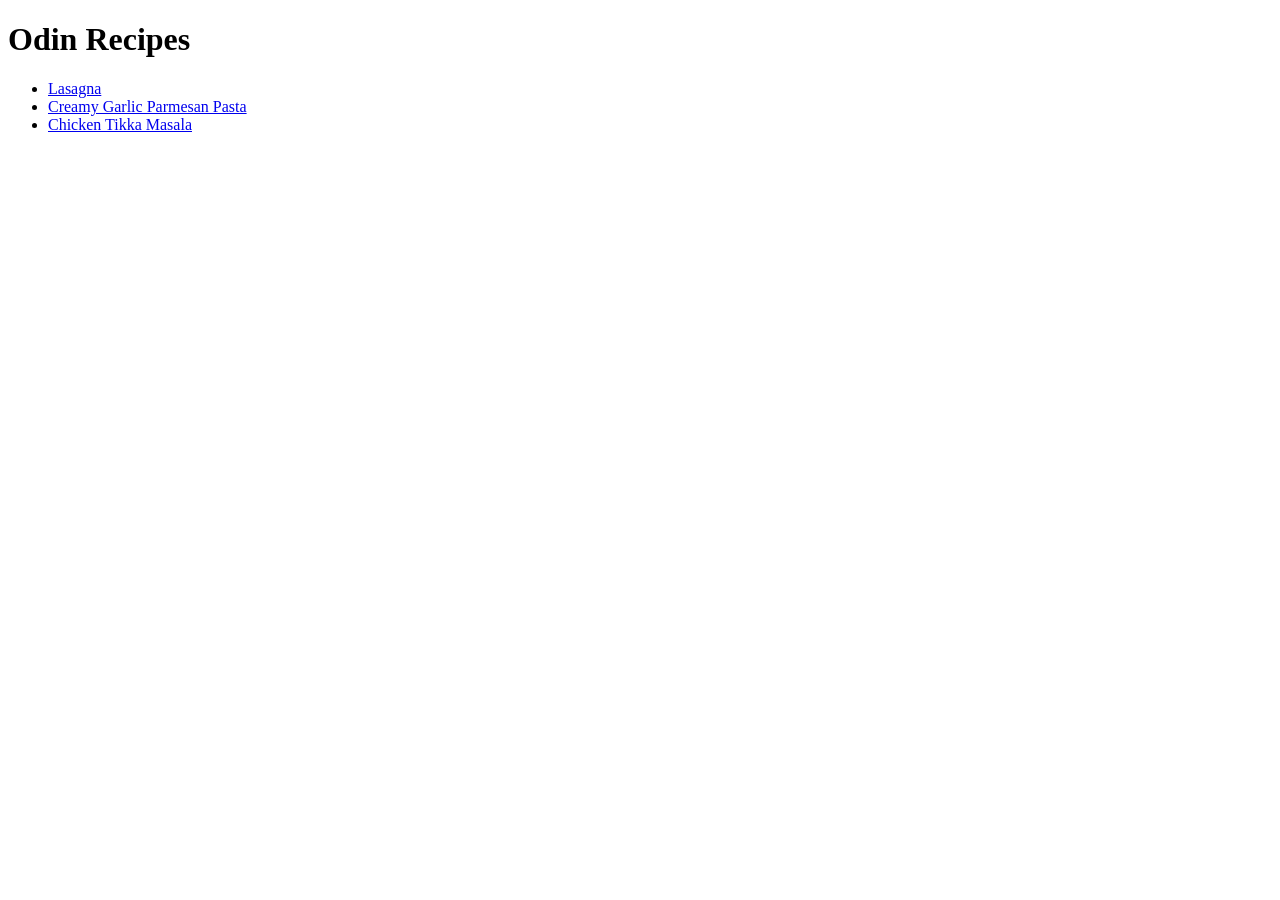
==== index.html @ 22596f9a "Add recipe HTML pages and compressed images" ====
<!DOCTYPE html>
<html lang="en">
<head>
    <meta charset="UTF-8">
    <meta name="viewport" content="width=device-width, initial-scale=1.0">
    <title>Recipes</title>
</head>
<body>
    <h1>Odin Recipes</h1>
    <uL>
        <li><a href="recipes/lasagna.html">Lasagna</a></li>
        <li><a href="recipes/pasta.html">Creamy Garlic Parmesan Pasta</li>
        <li><a href="recipes/chicken-tikka-masala.html">Chicken Tikka Masala</a></li>
    </uL>
</body>
</html>
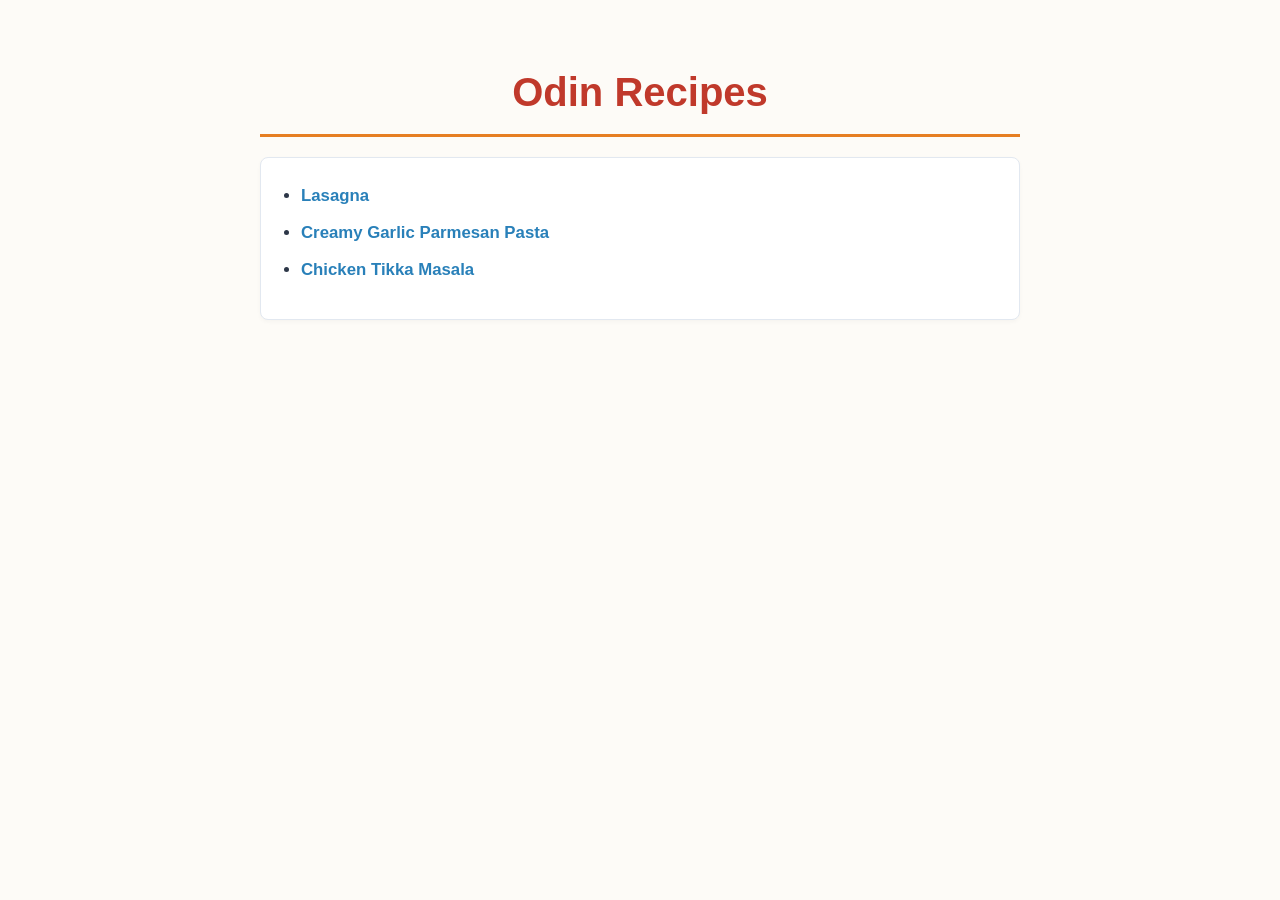
==== commit ac433754: "Add CSS stylesheet to style recipe webpages" ====
--- a/index.html
+++ b/index.html
@@ -4,6 +4,7 @@
     <meta charset="UTF-8">
     <meta name="viewport" content="width=device-width, initial-scale=1.0">
     <title>Recipes</title>
+    <link rel="stylesheet" href="style.css">
 </head>
 <body>
     <h1>Odin Recipes</h1>
--- a/style.css
+++ b/style.css
@@ -0,0 +1,117 @@
+* {
+    box-sizing: border-box;
+    margin: 0;
+    padding: 0;
+}
+
+body {
+    background-color: #FDFBF7;
+    color: #2D3748;
+    font-family: 'Segoe UI', Tahoma, Geneva, Verdana, sans-serif;
+    line-height: 1.6;
+    max-width: 800px;
+    margin: 0 auto;
+    padding: 30px 20px;
+}
+
+h1 {
+    color: #C0392B;
+    font-size: 2.5rem;
+    text-align: center;
+    margin-top: 30px;
+    margin-bottom: 20px;
+    border-bottom: 3px solid #E67E22;
+    padding-bottom: 10px;
+}
+
+h2 {
+    color: #34495E;
+    font-size: 1.5rem;
+    margin-top: 40px;
+    border-bottom: 1px solid #E2E8F0;
+    padding-bottom: 8px;
+}
+
+h4 {
+    color: #D35400;
+    font-size: 1.1rem;
+    margin-top: 20px;
+    margin-bottom: 8px;
+
+}
+
+p {
+    color: #4A5568;
+    font-size: 1.1rem;
+    font-style: italic;
+    text-align: center;
+    background-color: #FFF;
+    padding: 15px;
+    border-left: 4px solid #C0392B;
+    border-radius: 4px;
+    box-shadow: 0 1px 3px rgba(0,0,0,0.05);
+    margin-top: 15px;
+    margin-bottom: 25px;
+}
+
+a {
+    color: #2980B9;
+    text-decoration: none;
+    font-weight: bold;
+    transition: color 0.2s ease-in-out;
+}
+
+a:hover {
+    color: #C0392B;
+}
+
+a[href*="index"] {
+    display: inline-block;
+    background-color: #E2E8F0;
+    color: #4A5568;
+    padding: 8px 16px;
+    border-radius: 20px;
+    font-size: 0.9rem;
+    margin-bottom: 15px;
+}
+
+a[href*="index"]:hover {
+    background-color: #C0392B;
+    color: #FFFFFF;
+}
+
+img {
+    display: block;
+    max-width: 100%;
+    height: auto;
+    border-radius: 12px;
+    box-shadow: 0 4px 10px rgba(0, 0, 0, 0.12);
+    margin: 25px auto;
+}
+
+ul, ol {
+    background-color: #FFFFFF;
+    padding: 25px 40px;
+    border-radius: 8px;
+    border: 1px solid #E2E8F0;
+    box-shadow: 0 2px 4px rgba(0, 0, 0, 0.03);
+    margin-bottom: 25px;
+}
+
+li {
+    margin-bottom: 10px;
+    font-size: 1.05rem;
+}
+
+ol li strong {
+    color: #C0392B;
+}
+
+h4 + ul {
+    padding-top: 15px;
+}
+
+ol li {
+    margin-bottom: 16px;
+    padding-left: 5px;
+}
